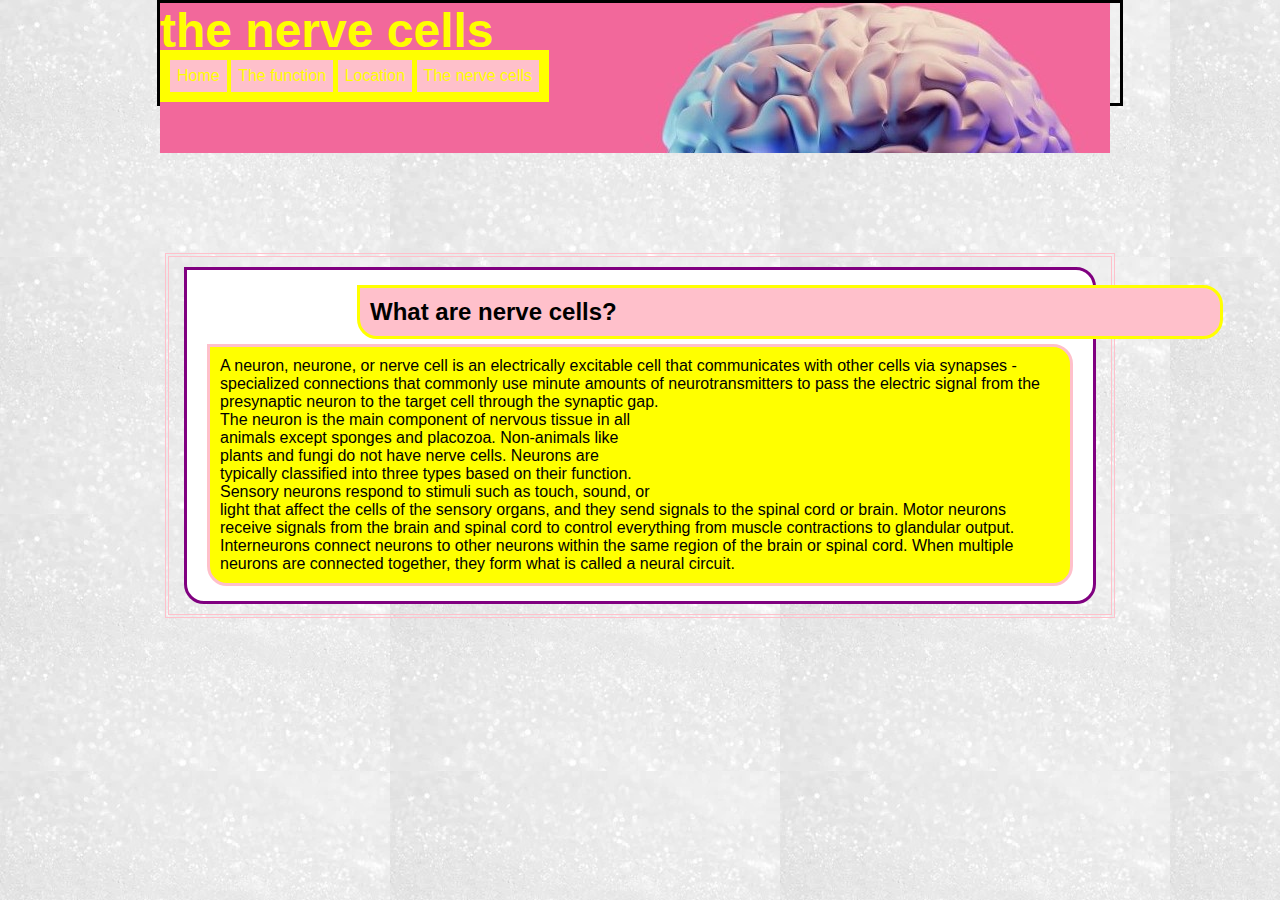
==== zenuwen.html @ 6f852f86 "added an image with a right float and added a context to Zenuwen.html" ====
<!DOCTYPE HTML>
<html>
  <head>
    <meta charset="utf-8">
    <title>the brain</title>
    <link rel="stylesheet" href="css/style.css">
  </head>
  <body>
    <div class="wrapper">
      <header>
        <h1>the nerve cells</h1>
      </header>
      <nav>
        <ul>
          <li><a href="index.html">Home</a></li>
          <li><a href="#">The function</a></li>
          <li><a href="#">Location</a></li>
          <li><a href="zenuwen.html">The nerve cells</a></li>
        </ul>
      </nav>
      <section>
        <article>
          <h2>What are nerve cells?</h2>
          <p>
            A neuron, neurone, or nerve cell is an electrically excitable cell that communicates with other cells via synapses - specialized connections that commonly use minute amounts of neurotransmitters to pass the electric signal from the presynaptic neuron to the target cell through the synaptic gap. <img id="float" scr:"images/neuron.jpg"> The neuron is the main component of nervous tissue in all animals except sponges and placozoa. Non-animals like plants and fungi do not have nerve cells. Neurons are typically classified into three types based on their function. Sensory neurons respond to stimuli such as touch, sound, or light that affect the cells of the sensory organs, and they send signals to the spinal cord or brain. Motor neurons receive signals from the brain and spinal cord to control everything from muscle contractions to glandular output. Interneurons connect neurons to other neurons within the same region of the brain or spinal cord. When multiple neurons are connected together, they form what is called a neural circuit.
          </p>
        </article>
      </section>
      <footer>
        <h3>Made with fun; by O.condon</h3>
      </footer>
    </div>
  </body>
</html>
---- css/style.css ----
* {
  margin: 0px;
  padding: 0px;
}

body {
  font-family: Verdana, Geneva, Arial, Helvetica, sans-serif;
  background:url('../images/achtergrond.jpg') repeat;
}

header {
  background: url('../images/header.jpg');
  width: 950px;
  height: 150px;
  position: sticky;
  top: 100px;
  margin-bottom: 100px;
}

header h1 {
  font-size: 300%;
  font-family: Arial, Times, serif;
  color: yellow;
  text-align: left;
}

ul {
  background: Yellow;
  padding: 10px;
  position: fixed;
  top: 50px;
  z-index: 6;
}

ul li {
  background: pink;
  padding: 5px;
  border: solid 2px pink;
  display: inline-block;
}

ul li a {
  color: Yellow;
  text-decoration: none;
}

ul li a:hover {
  color: orange;
}

section {
  padding: 5px;
  margin: 5px;
  border: double 4px pink;
}

section article {
  border: 3px solid purple;
  border-radius: 0px 20px 20px 20px;
  margin: 5px 10px 5px 10px;
  padding: 10px;
  background: white;
}

article h2 {
  border: 3px solid yellow;
  border-radius: 0px 20px 20px 20px;
  margin: 5px 10px 5px 10px;
  padding: 10px;
  background: pink;
  position: relative;
  left: 150px;
  z-index: 5;
}

article p {
  border: 3px solid pink;
  border-radius: 0px 20px 20px 20px;
  margin: 5px 10px 5px 10px;
  padding: 10px;
  background: Yellow;
  z-index: 4;
}

footer {
  background: Yellow;
  position: absolute;
  top: 50px;
}

footer h3 {
  text-align: center;
  font-weight: normal;
  font-size: 90%;
}

.wrapper {
  margin: 0 auto 0 auto;
  width: 960px;
}

div {
  height: 100px;
  width: 100px;
  border: solid black;
}

#b_plaatje{
  z-index: 4;
  background-color: blue;
  border-color: yellow;
  position: relative;
  top: -200px;
  left: 80px;
}

#bt_plaatje{
  z-index: 3;
  background-color: cyan;
  position: relative;
  top: -60px;
  right: 20px;
}

#t_plaatje{
  z-index: 2;
  background-color: green;
  position: relative;
  top: -30px;
  left: 45px;
}

#to_plaatje{
  z-index: 1;
  background-color: red;
}

#float{
  float: right;
  width: 300px;
  margin: 50px;
}
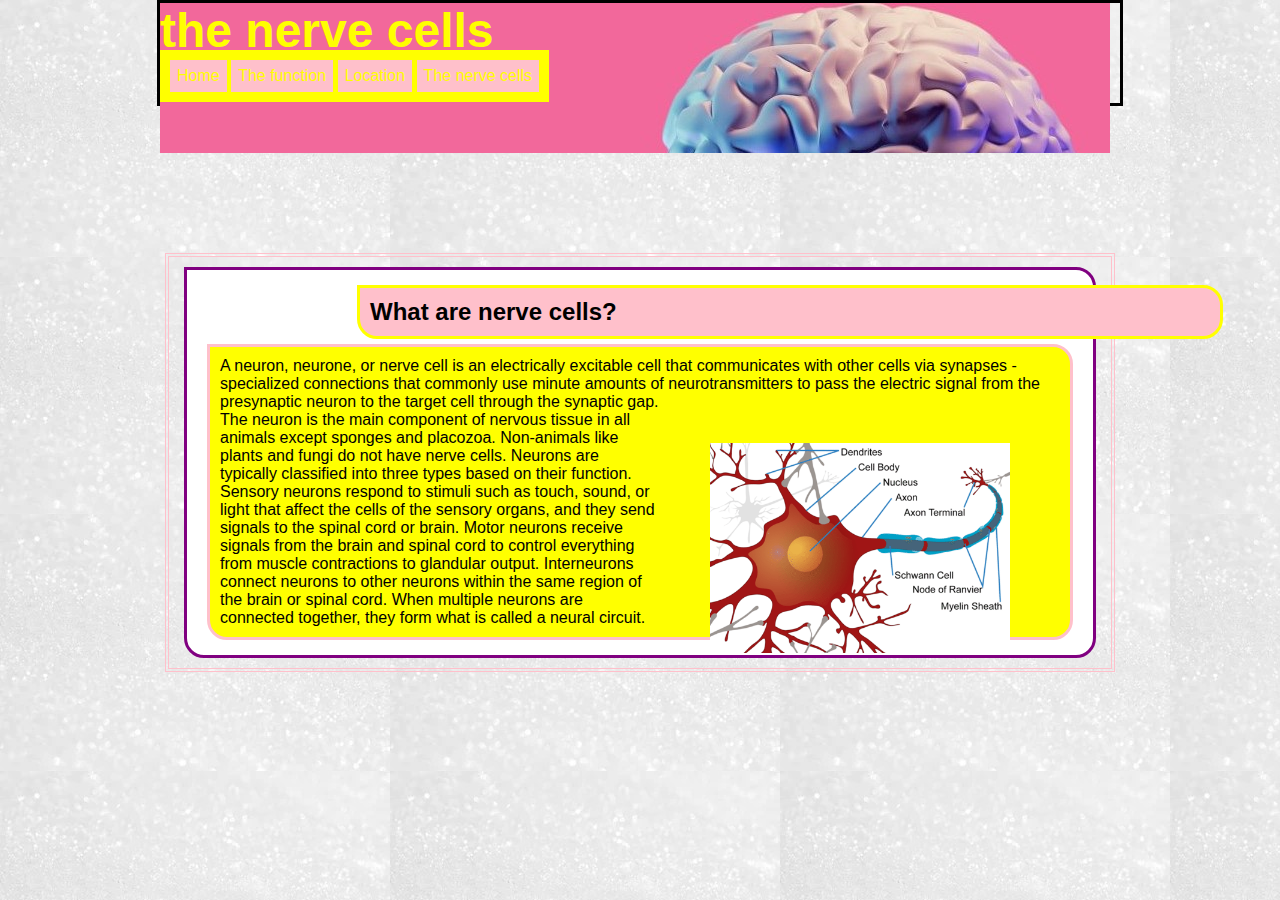
==== commit 126a096f: "het plaatje op zenuwen.html gedebuged" ====
--- a/zenuwen.html
+++ b/zenuwen.html
@@ -22,7 +22,7 @@
         <article>
           <h2>What are nerve cells?</h2>
           <p>
-            A neuron, neurone, or nerve cell is an electrically excitable cell that communicates with other cells via synapses - specialized connections that commonly use minute amounts of neurotransmitters to pass the electric signal from the presynaptic neuron to the target cell through the synaptic gap. <img id="float" scr:"images/neuron.jpg"> The neuron is the main component of nervous tissue in all animals except sponges and placozoa. Non-animals like plants and fungi do not have nerve cells. Neurons are typically classified into three types based on their function. Sensory neurons respond to stimuli such as touch, sound, or light that affect the cells of the sensory organs, and they send signals to the spinal cord or brain. Motor neurons receive signals from the brain and spinal cord to control everything from muscle contractions to glandular output. Interneurons connect neurons to other neurons within the same region of the brain or spinal cord. When multiple neurons are connected together, they form what is called a neural circuit.
+            A neuron, neurone, or nerve cell is an electrically excitable cell that communicates with other cells via synapses - specialized connections that commonly use minute amounts of neurotransmitters to pass the electric signal from the presynaptic neuron to the target cell through the synaptic gap. <img id="float" src="../images/neuron.jpg"> The neuron is the main component of nervous tissue in all animals except sponges and placozoa. Non-animals like plants and fungi do not have nerve cells. Neurons are typically classified into three types based on their function. Sensory neurons respond to stimuli such as touch, sound, or light that affect the cells of the sensory organs, and they send signals to the spinal cord or brain. Motor neurons receive signals from the brain and spinal cord to control everything from muscle contractions to glandular output. Interneurons connect neurons to other neurons within the same region of the brain or spinal cord. When multiple neurons are connected together, they form what is called a neural circuit.
           </p>
         </article>
       </section>
